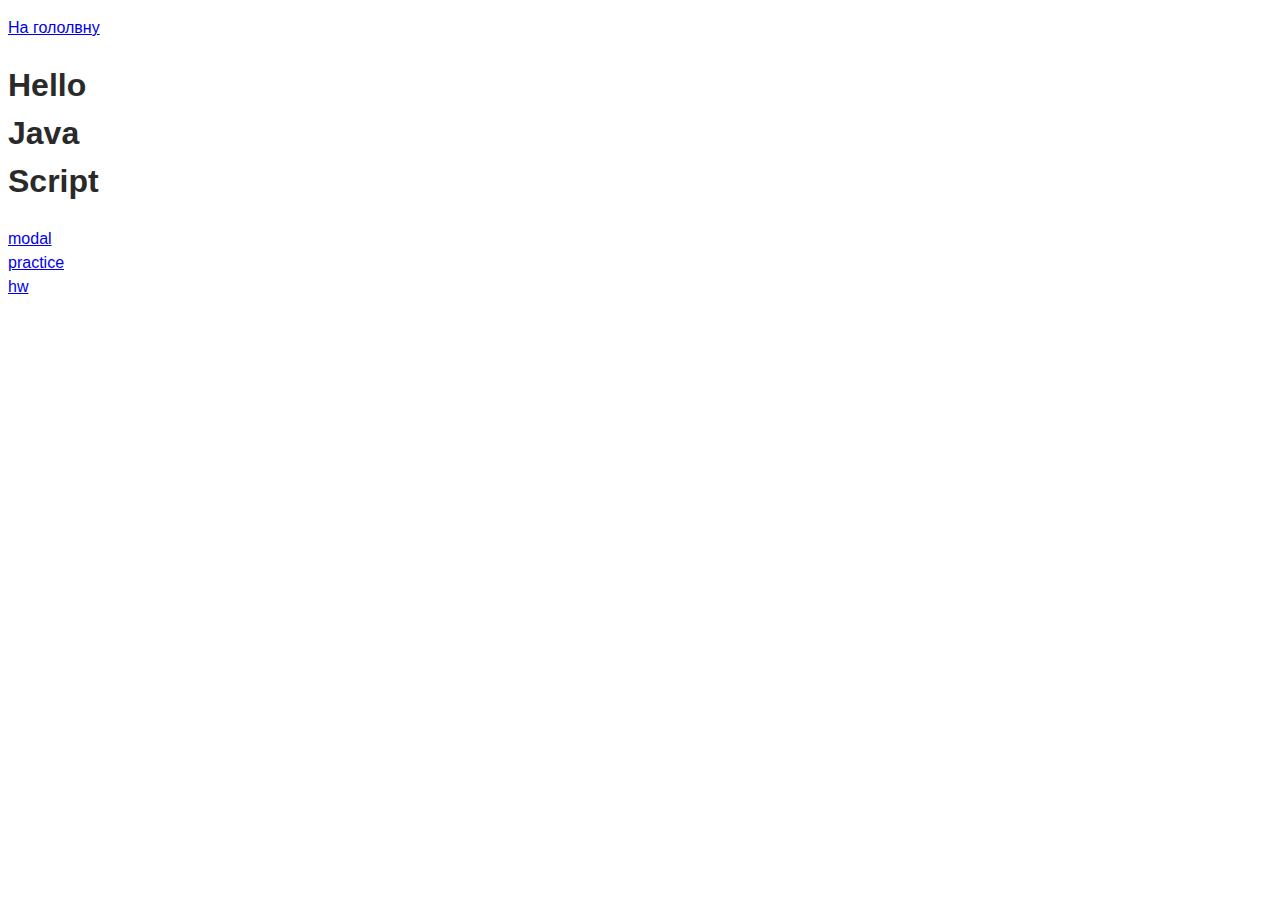
==== index.html @ f437ce08 "add  index.html" ====
<!DOCTYPE html>
<html lang="en">
  <head>
    <meta charset="UTF-8" />
    <meta http-equiv="X-UA-Compatible" content="IE=edge" />
    <meta name="viewport" content="width=device-width, initial-scale=1.0" />
    <link rel="stylesheet" href="css/style.css" />
    <title>JS</title>
  </head>
  <body>
    <p><a href="/">На гололвну</a></p>
    <h1>
      Hello <br />
      Java <br />
      Script
    </h1>
    <ul>
      <li>
        <a href="http:/modal.html">modal</a>
      </li>
      <li>
        <a href="http:/practice.html">practice</a>
      </li>
      <li>
        <a href="http:/hw.html">hw</a>
      </li>
    </ul>
  </body>
</html>
---- css/style.css ----
*,
*::before,
*::after {
  box-sizing: border-box;
}

body {
  font-family: "Helvetica Neue", -apple-system, BlinkMacSystemFont, "Segoe UI",
    Roboto, Oxygen, Ubuntu, Cantarell, "Open Sans", sans-serif;
  line-height: 1.5;
  color: #2a2a2a;
}

button,
label {
  cursor: pointer;
}

input {
  font: inherit;
}

.section {
  padding-top: 40px;
  padding-bottom: 40px;
}

ul {
  margin: 0;
  padding: 0;
  list-style-type: none;
}

.log-list {
  width: 100%;
  display: grid;
  grid-template-columns: repeat(auto-fill, minmax(160px, 1fr));
  gap: 24px;
  margin-top: 16px;
}

.log-item {
  position: relative;
  padding: 8px;
  border: 1px dashed #2a2a2a;
  border-radius: 4px;
  font-size: 16px;
  font-family: monospace;
}

.log-item > .chip {
  position: absolute;
  top: -4px;
  right: -4px;
  width: 20px;
  height: 20px;
  background-color: green;
  border-radius: 4px;
  color: #fff;
  font-size: 16px;
  display: inline-flex;
  align-items: center;
  justify-content: center;
}

.log-list li:not(:last-child) {
  margin-bottom: 4px;
}

button {
  display: inline-flex;
  padding: 8px 12px;
  cursor: pointer;
  font-family: inherit;
  text-transform: uppercase;
}
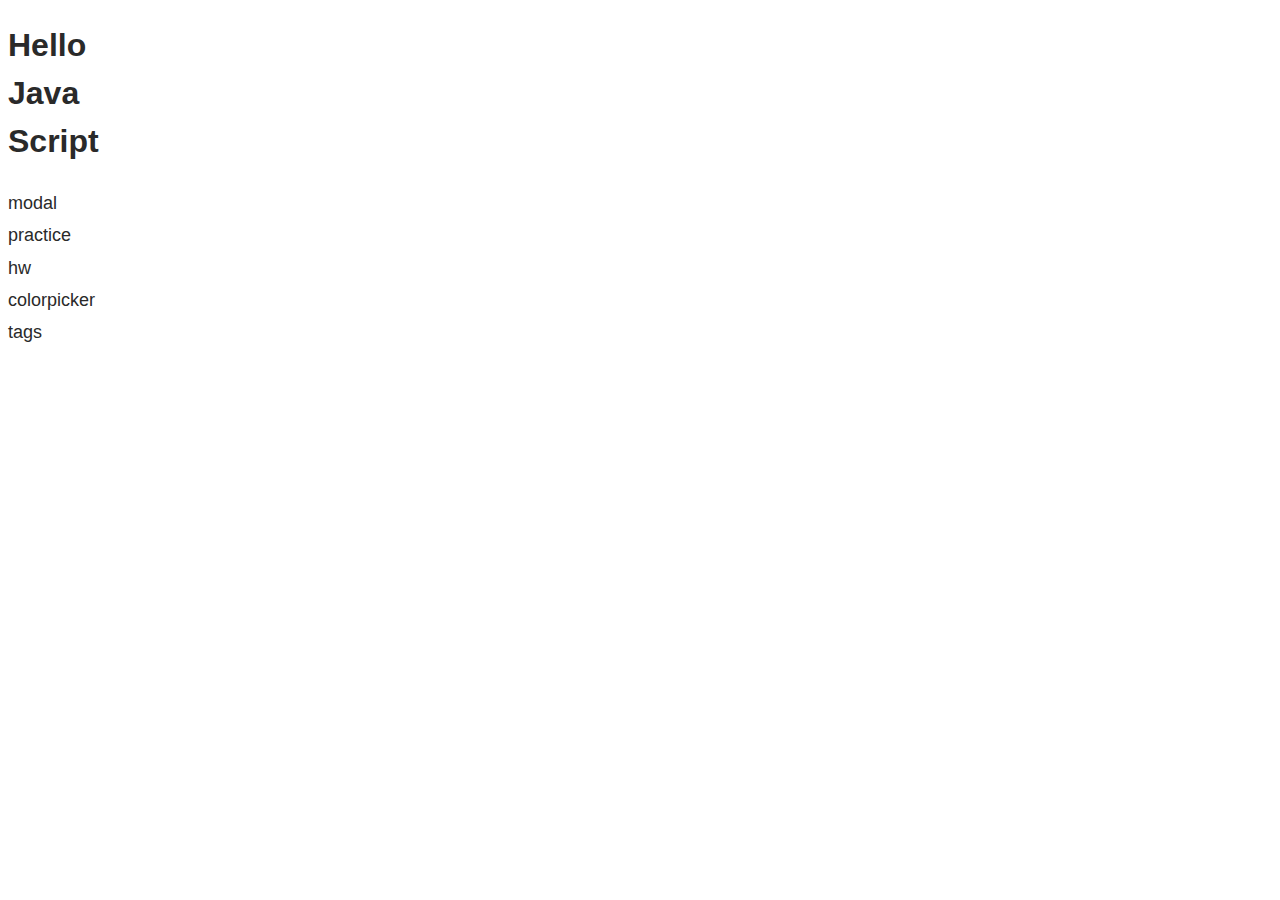
==== commit 1744fe7d: "added start marckup tags" ====
--- a/index.html
+++ b/index.html
@@ -4,11 +4,10 @@
     <meta charset="UTF-8" />
     <meta http-equiv="X-UA-Compatible" content="IE=edge" />
     <meta name="viewport" content="width=device-width, initial-scale=1.0" />
-    <link rel="stylesheet" href="css/style.css" />
+    <link rel="stylesheet" href="/css/style.css" />
     <title>JS</title>
   </head>
   <body>
-    <p><a href="/">На гололвну</a></p>
     <h1>
       Hello <br />
       Java <br />
@@ -24,6 +23,12 @@
       <li>
         <a href="http:/hw.html">hw</a>
       </li>
+      <li>
+        <a href="http:/colorpicker.html">colorpicker</a>
+      </li>
+      <li>
+        <a href="http:/tags.html">tags</a>
+      </li>
     </ul>
   </body>
 </html>
--- a/css/style.css
+++ b/css/style.css
@@ -29,6 +29,14 @@
   margin: 0;
   padding: 0;
   list-style-type: none;
+}
+
+a {
+  text-decoration: none;
+  font-family: inherit;
+  font-size: 18px;
+  line-height: 1.8;
+  color: inherit;
 }
 
 .log-list {
